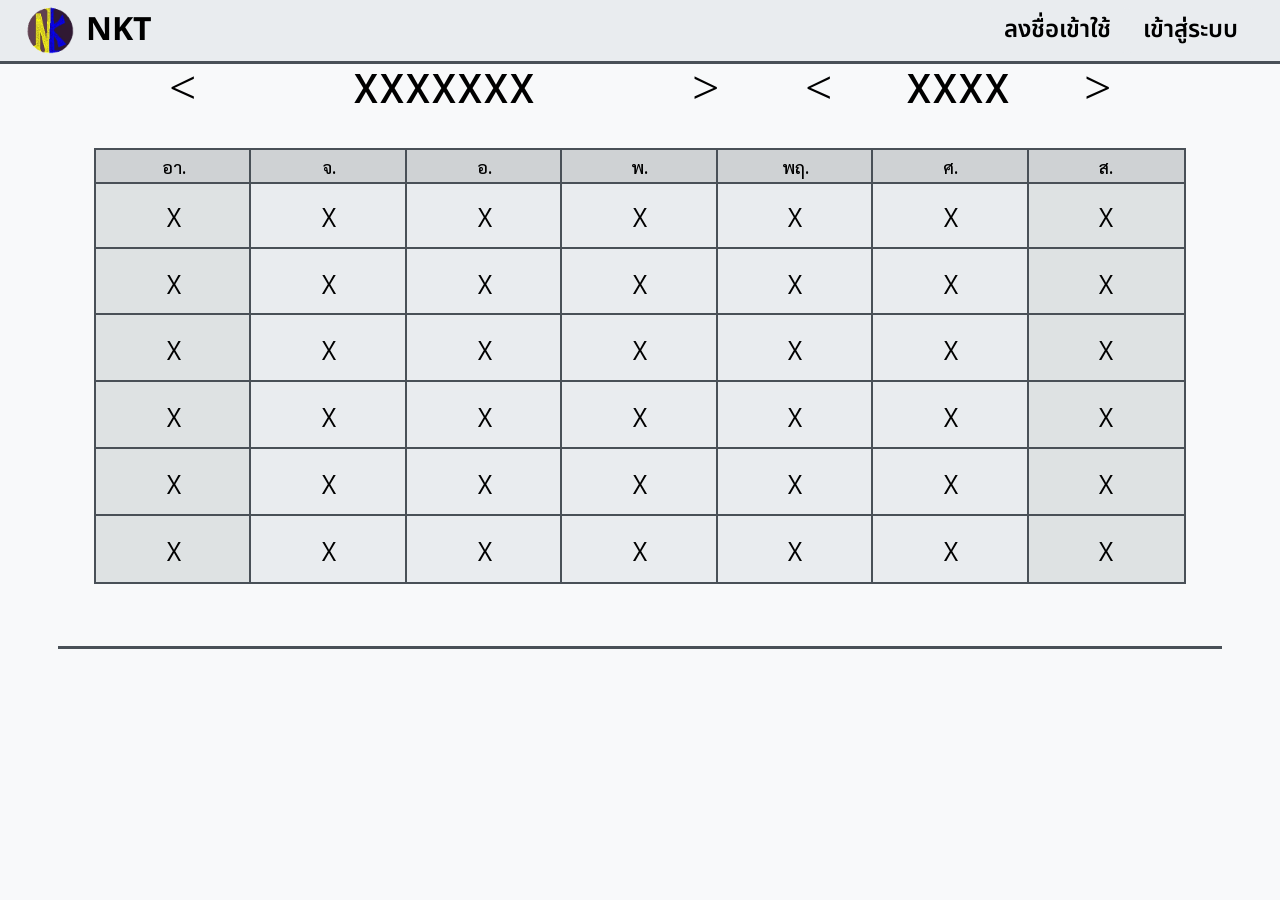
==== index.html @ a924d538 "Rename web and responsive header -Replace old site name and favicon references with NKT -Add web app" ====
<!DOCTYPE html>
<html lang="th">
<head>
    <meta charset="UTF-8">
    <meta name="viewport" content="width=device-width, initial-scale=1.0">
    <meta name="format-detection" content="telephone=no, date=no, address=no, email=no">
    <link rel="preconnect" href="https://fonts.googleapis.com">
    <link rel="preconnect" href="https://fonts.gstatic.com" crossorigin>
    <link href="https://fonts.googleapis.com/css2?family=Noto+Sans+Thai:wdth,wght@62.5..100,100..900&family=Sarabun:ital,wght@0,100;0,200;0,300;0,400;0,500;0,600;0,700;0,800;1,100;1,200;1,300;1,400;1,500;1,600;1,700;1,800&display=swap" rel="stylesheet">
    <link rel="apple-touch-icon" sizes="180x180" href="./assets/pictures/icons/nkt-apple-touch-icon.png">
    <link rel="icon" type="image/png" sizes="32x32" href="./assets/pictures/icons/nkt-32x32.png">
    <link rel="icon" type="image/png" sizes="16x16" href="./assets/pictures/icons/nkt-16x16.png">
    <link rel="manifest" href="./assets/pictures/icons/site.webmanifest">
    <title>NKT</title>
    <link rel="stylesheet" href="./assets/css/index.css">
    <script src="https://cdn.jsdelivr.net/npm/@supabase/supabase-js@2" defer></script>
    <script type="module" src="./assets/js/app.js" defer></script>
</head>
<body>
    <header>
        <div class="header">
            <a href="./" class="home"><img src="./assets/pictures/icons/nkt-128x128.webp" id="homeLogo" alt="โลโก้">NKT</a>
            <nav>
                <a href="./signup/" id="signUpNav">ลงชื่อเข้าใช้</a>
                <a href="./login/" id="logInNav">เข้าสู่ระบบ</a>
                <a href="" id="logOutNav">ออกจากระบบ</a>
                <a href="./verify/" id="verifyNav">ยืนยันสถานะ</a>
                <a href="./" id="userNav">บัญชีผู้ใช้</a>
                <img src="" id="statusNav" alt="สถานะ" title="">
            </nav>
        </div>
        <div class="header-line"></div>
    </header>
    <main>
        <div class="descrip" id="firstElement">
            <p>เลือกวันที่เพื่อดูตารางเรียน</p>
        </div>
        <section id="outCalendar">
            <div class="set-calendar">
                <div class="set" id="year">
                    <button id="yearBack"><</button>
                    <h4 id="yearValue">XXXX</h4>
                    <button id="yearGo">></button>
                </div>
                <div class="set" id="month">
                    <button id="monthBack"><</button>
                    <h4 id="monthValue">XXXXXXX</h4>
                    <button id="monthGo">></button>
                </div>
            </div>
            <div id="calendar">
                <div class="calendar-block day-name">อา.</div>
                <div class="calendar-block day-name">จ.</div>
                <div class="calendar-block day-name">อ.</div>
                <div class="calendar-block day-name">พ.</div>
                <div class="calendar-block day-name">พฤ.</div>
                <div class="calendar-block day-name">ศ.</div>
                <div class="calendar-block day-name">ส.</div>

                <div class="calendar-block date block-day" id="date1-1">X</div>
                <div class="calendar-block date mon" id="date1-2">X</div>
                <div class="calendar-block date tues" id="date1-3">X</div>
                <div class="calendar-block date wed" id="date1-4">X</div>
                <div class="calendar-block date thu" id="date1-5">X</div>
                <div class="calendar-block date fri" id="date1-6">X</div>
                <div class="calendar-block date block-day" id="date1-7">X</div>

                <div class="calendar-block date block-day" id="date2-1">X</div>
                <div class="calendar-block date mon" id="date2-2">X</div>
                <div class="calendar-block date tue" id="date2-3">X</div>
                <div class="calendar-block date wed" id="date2-4">X</div>
                <div class="calendar-block date thu" id="date2-5">X</div>
                <div class="calendar-block date fri" id="date2-6">X</div>
                <div class="calendar-block date block-day" id="date2-7">X</div>

                <div class="calendar-block date block-day" id="date3-1">X</div>
                <div class="calendar-block date mon" id="date3-2">X</div>
                <div class="calendar-block date tue" id="date3-3">X</div>
                <div class="calendar-block date wed" id="date3-4">X</div>
                <div class="calendar-block date thu" id="date3-5">X</div>
                <div class="calendar-block date fri" id="date3-6">X</div>
                <div class="calendar-block date block-day" id="date3-7">X</div>

                <div class="calendar-block date block-day" id="date4-1">X</div>
                <div class="calendar-block date mon" id="date4-2">X</div>
                <div class="calendar-block date tue" id="date4-3">X</div>
                <div class="calendar-block date wed" id="date4-4">X</div>
                <div class="calendar-block date thu" id="date4-5">X</div>
                <div class="calendar-block date fri" id="date4-6">X</div>
                <div class="calendar-block date block-day" id="date4-7">X</div>

                <div class="calendar-block date block-day" id="date5-1">X</div>
                <div class="calendar-block date mon" id="date5-2">X</div>
                <div class="calendar-block date tue" id="date5-3">X</div>
                <div class="calendar-block date wed" id="date5-4">X</div>
                <div class="calendar-block date thu" id="date5-5">X</div>
                <div class="calendar-block date fri" id="date5-6">X</div>
                <div class="calendar-block date block-day" id="date5-7">X</div>

                <div class="calendar-block date block-day" id="date6-1">X</div>
                <div class="calendar-block date mon" id="date6-2">X</div>
                <div class="calendar-block date tue" id="date6-3">X</div>
                <div class="calendar-block date wed" id="date6-4">X</div>
                <div class="calendar-block date thu" id="date6-5">X</div>
                <div class="calendar-block date fri" id="date6-6">X</div>
                <div class="calendar-block date block-day" id="date6-7">X</div>
            </div>
        </section>
        <div id="cellLine"></div>
        <section id="cell">
            <div id="cellHeader">
                <h4>ตารางเรียน</h4>
                <h4 id="dateCellHeader"></h4>
            </div>
            <div id="classCell">
                <div class="cell-block cell-time">ชั่วโมงที่</div>
                <div class="cell-block cell-hour">1</div>
                <div class="cell-block cell-hour">2</div>
                <div class="cell-block cell-hour">3</div>
                <div class="cell-block cell-hour">4</div>
                <div class="cell-block cell-hour">5</div>
                <div class="cell-block cell-hour">6</div>
                <div class="cell-block cell-hour">7</div>
                <div class="cell-block cell-hour">8</div>
                <div class="cell-block cell-hour">9</div>
                <div class="cell-block cell-hour">10</div>
                <div class="cell-block cell-hour">11</div>
            
                <div class="cell-block cell-time">เวลา</div>
                <div class="cell-block cell-time" id="cellTime1">08.10-08.30</div>
                <div class="cell-block cell-time" id="cellTime2">08.30-09.20</div>
                <div class="cell-block cell-time" id="cellTime3">09.20-10.10</div>
                <div class="cell-block cell-time" id="cellTime4">10.10-11.00</div>
                <div class="cell-block cell-time" id="cellTime5">11.00-11.50</div>
                <div class="cell-block cell-time" id="cellTime6">11.50-12.40</div>
                <div class="cell-block cell-time" id="cellTime7">12.40-13.30</div>
                <div class="cell-block cell-time" id="cellTime8">13.30-14.20</div>
                <div class="cell-block cell-time" id="cellTime9">14.20-15.10</div>
                <div class="cell-block cell-time" id="cellTime10">15.10-16.00</div>
                <div class="cell-block cell-time" id="cellTime11">16.00-16.50</div>

                <div class="cell-block" id="classDay">X</div>
                <div class="cell-block cell-class"> <p id="class1-1">XXX</p><p id="class1-2">XXX</p><p id="class1-3">XX</p> </div>
                <div class="cell-block cell-class"> <p id="class2-1">XXX</p><p id="class2-2">XXX</p><p id="class2-3">XX</p> </div>
                <div class="cell-block cell-class"> <p id="class3-1">XXX</p><p id="class3-2">XXX</p><p id="class3-3">XX</p> </div>
                <div class="cell-block cell-class"> <p id="class4-1">XXX</p><p id="class4-2">XXX</p><p id="class4-3">XX</p> </div>
                <div class="cell-block cell-class"> <p id="class5-1">XXX</p><p id="class5-2">XXX</p><p id="class5-3">XX</p> </div>
                <div class="cell-block cell-class"> <p id="class6-1">พัก</p><p id="class6-2">&nbsp;</p><p id="class6-3">&nbsp;</p> </div>
                <div class="cell-block cell-class"> <p id="class7-1">XXX</p><p id="class7-2">XXX</p><p id="class7-3">XX</p> </div>
                <div class="cell-block cell-class"> <p id="class8-1">XXX</p><p id="class8-2">XXX</p><p id="class8-3">XX</p> </div>
                <div class="cell-block cell-class"> <p id="class9-1">XXX</p><p id="class9-2">XXX</p><p id="class9-3">XX</p> </div>
                <div class="cell-block cell-class"> <p id="class10-1">XXX</p><p id="class10-2">XXX</p><p id="class10-3">XX</p> </div>
                <div class="cell-block cell-class"> <p id="class11-1">XXX</p><p id="class11-2">XXX</p><p id="class11-3">XX</p> </div>
            </div>
            <form id="classTypeForm">
                <p>ตารางเรียนแบบที่:</p>
                <div>
                    <label for="typeOne">1</label>
                    <input type="radio" class="class-type" id="typeOne" name="classType" value=1>
                </div>
                <div>
                    <label for="typeTwo">2</label>
                    <input type="radio" class="class-type" id="typeTwo" name="classType" value=2>
                </div>
                <div>
                    <label for="typeThree">3</label>
                    <input type="radio" class="class-type" id="typeThree" name="classType" value=3>
                </div>
            </form>
            <div>
                <button class="button" id="fixButton">
                    <img src="./assets/pictures/pencil.webp" alt="">
                    แก้ไข
                </button>
                <button class="button" id="submitFix">
                    ยืนยัน
                </button>
            </div>
        </section>
        <div id="overlay"></div>
    </main>
    <div id="verifyNoti">
        ยังไม่ได้ยืนยันสถานะครู
        <button id="clossNoti">X</button>
    </div>
</body>
</html>
---- assets/css/index.css ----
*{
    margin: 0;
    padding: 0;
    box-sizing: border-box;
}

:root{
    --main_bg_color: #F8F9FA;
    --first_color: #495057;
    --second_color: #E9ECEF;
    --text_color: #000000;
    --hover_second: #ffffff;
    --important_color: #FF1229;
    --submit_color: #3BFA1E;
    --soft_first: #CFD2D4;
    --heavy_first: #282D33;
    --heavy_second: #DEE2E3;
    --haevy_heavy_second: #D2D5D6;
    --soft_important: #FF3044;
    --soft_soft_important: #FF4A5C;
    --heavy_important: #A3121E;
    --button_active: #D4D4D4;

    --header_height: 0px;
}

html{
    background-color: var(--main_bg_color);
}

header{
    z-index: 2;
    display: flex;
    flex-direction: column;
    justify-content: center;
    position: fixed;
    top: 0;
    left: 0;
    width: 100%;
    min-height: 5vh;
    font-family: "Noto Sans Thai";
    -webkit-tap-highlight-color: transparent;
    user-select: none;
}

nav{
    display: flex;
    justify-content: end ;
    align-items: center;
    margin-left: auto;
}

nav a{
    padding: 0.2rem 0.4rem;
    border-radius: 5px;
    font-size: 0.8rem;
    font-weight: 400;
    text-decoration: none;
    color: var(--text_color);
    background-color: var(--second_color);
}

nav a:hover{
    background-color: var(--haevy_heavy_second);
}

nav a:focus{
    outline: none;
    background-color: var(--haevy_heavy_second);
}

nav div{
    display: flex;
}

.header{
    display: flex;
    align-items: center;
    min-height: 6vh;
    padding: 2% 2%;
    background-color: var(--second_color);
}

.home{
    display: flex;
    justify-content: center;
    align-items: center;
    font-size: 1.3rem;
    font-weight: 700;
    text-decoration: none;
    color: var(--text_color);
}

.header-line{
    height: 0.3vh;
    background-color: var(--first_color);
}

.descrip{
    margin: 0 auto;
    font-family: "Sarabun";
    font-size: 1rem;
    text-align: center;
}

.descrip p{
    font-weight: 300;
}

.set-calendar{
    display: flex;
    flex-direction: column;
    align-items: center;
    width: 85%;
    min-height: 8vh;
    margin: 0 auto;
}

.set{
    display: flex;
    justify-content: space-between;
    align-items: center;
    width: 100%;
}

.set h4{
    font-family: "Sarabun";
    font-weight: 400;
    cursor: pointer;
}

.set button{
    height: 2.5rem;
    aspect-ratio: 1/1;
    border-radius: 50%;
    font-family: "Noto Sans Thai";
    font-size: 2rem;
    font-weight: 400;
    text-align: center;
    background: transparent;
    border: none;
    color: var(--text_color);
    cursor: pointer;
    -webkit-tap-highlight-color: transparent;
    transition: background-color 0.02s ease-out,
        transform 0.05s ease-out;
}

.set button:active{
    background-color: var(--button_active);
    transform: scale(0.9);
}

.calendar-block{
    display: flex;
    justify-content: center;
    align-items: center;
    font-family: "Sarabun";
    outline: 0.4vw solid var(--first_color);
    background-color: var(--second_color);
}

.day-name{
    z-index: 1;
    padding: 0.25em;
    font-size: 1rem;
    font-weight: 500;
    background-color: var(--soft_first);
}

.date{
    width: 100%;
    height: 100%;
    font-size: 1.2rem;
    font-weight: 200;
    -webkit-tap-highlight-color: transparent;
    cursor: pointer;
    transition:
        transform 0.05s ease-out,
        width 0.05s ease-out,
        height 0.05s ease-out,
        font-size 0.1s ease-out,
        background-color 0.15s ease-out;
}

.date:hover{
    z-index: 1;
    transform: translateX(-4%) translateY(-5%);
    width: 107%;
    height: 110%;
    font-size: 1.3rem;
    font-weight: 300;
    background-color: var(--hover_second);
    box-shadow: 0 0 1.5rem 0.5rem var(--hover_second);
}

.date:active{
    z-index: auto;
    transform: none;
    width: 100%;
    height: 100%;
    font-size: 1rem;
    background-color: var(--button_active);
    box-shadow: none;
}

.block-day{
    background-color: var(--heavy_second);
}

.block-day:hover{
    z-index: auto;
    transform: none;
    width: 100%;
    height: 100%;
    font-size: 1.2rem;
    font-weight: 200;
    background-color: var(--heavy_second);
    box-shadow: none;
    cursor: default;
}

.out-month{
    color: var(--first_color);
    background-color: var(--haevy_heavy_second);
}

.out-month:hover{
    z-index: auto;
    transform: none;
    width: 100%;
    height: 100%;
    font-size: 1.2rem;
    font-weight: 200;
    background-color: var(--haevy_heavy_second);
    box-shadow: none;
    cursor: default;
}

.cell-block{
    display: flex;
    flex-direction: column;
    justify-content: center;
    align-items: center;
    padding: 0.7em 0.2em;
    text-align: center;
    outline: 0.1rem solid var(--first_color);
    background-color: var(--second_color);
    transition:
        background-color 0.15s ease-out,
        box-shadow 0.08s ease-out;
}

.cell-hour{
    font-size: 0.35rem;
    padding: 0;
}

.cell-time{
    font-size: 0.25rem;
}

.class-type{
    cursor: pointer;
}

.button{
    display: none;
    justify-content: center;
    align-items: center;
    min-width: 12%;
    padding: 0.3rem 1.5rem;
    border: none;
    border-radius: 5px;
    margin: 2rem auto 0;
    gap: 0 0.25em;
    font-family: "Sarabun";
    font-size: 0.8rem;
    font-weight: 200;
    letter-spacing: 0.05rem;
    color: var(--hover_second);
    background: transparent;
    cursor: pointer;
    -webkit-tap-highlight-color: transparent;
}

.button:active{
    transform: scale(0.9);
    opacity: 50%;
}

.button img{
    aspect-ratio: 1/1;
    height: 1.07rem;
    object-fit: contain;
}

#homeLogo {
    aspect-ratio: 1/1;
    height: 1.7rem;
    margin-right: 0.5rem;
    object-fit: contain;
}

#logOutNav{
    display: none;
}

#verifyNav{
    display: none;
}

#userNav{
    display: none;
}

#statusNav{
    display: none;
    aspect-ratio: 1/1;
    height: 0.8rem;
    object-fit: contain;
}

#firstElement{
    margin-top: calc(var(--header_height) + 0.8rem);
}

#outCalendar{
    display: flex;
    flex-direction: column;
    height: auto;
    min-height: 43vh;
    margin: 0.2rem 0.75rem 1rem;
    user-select: none;
}

#year{
    width: 70%;
    opacity: 60%;
}

#year h4{
    font-size: 1.4rem;
}

#year button{
    height: 2rem;
    font-size: 1.5rem;
}

#month{
    margin-bottom: 0.8rem;
}

#month h4{
    font-size: 1.7rem;
}

#calendar{
    display: grid;
    grid-template-columns: repeat(7, 1fr);
    grid-template-rows: 0.8fr repeat(6, 2fr);
    width: 100%;
    margin-top: auto;
}

#cellLine{
    width: 96%;
    height: 0.1vh;
    margin: 1.5rem auto;
    background-color: var(--first_color);
}

#cell{
    display: none;
    margin: 0 0.75rem 1.5rem;
    font-family: "Sarabun";
    font-size: 0.32rem;
    font-weight: 400;
}

#cellHeader{
    display: flex;
    justify-content: center;
    margin-bottom: 1rem;
}

#cellHeader h4{
    font-family: "Noto Sans Thai";
    font-size: 1.2rem;
    font-weight: 450;
}

#classCell{
    display: grid;
    grid-template-columns: 2.5fr repeat(11, 3.5fr);
    grid-template-rows: repeat(2, 0.5fr) 1.5fr;
    width: 100%;
}

#classTypeForm{
    display: none;
    justify-content: center;
    align-items: center;
    margin: 1.3em 0 0;
    gap: 0.8em;
    font-size: 1rem;
    font-weight: 300;
    -webkit-tap-highlight-color: transparent;
}

#classTypeForm div{
    display: flex;
    justify-content: center;
    align-items: center;
    gap: 0.3em;
}

#classTypeForm label{
    cursor: pointer;
}

#fixButton{
    background-color: var(--important_color);
}

#submitFix{
    color: var(--text_color);
    background-color: var(--submit_color);
}

#overlay{
    z-index: 1;
    display: none;
    position: fixed;
    top: 0%;
    left: 0%;
    height: 100vh;
    width: 100%;
    background-color: var(--text_color);
    opacity: 0.4;
}

#verifyNoti{
    z-index: 2;
    position: fixed;
    top: 40%;
    left: 50%;
    transform: translateX(-50%) translateY(-50%) scale(0);
    padding: 3rem 2rem;
    border: var(--first_color) solid 3px;
    border-radius: 5px;
    font-family: "Noto Sans Thai";
    font-size: 1.5rem;
    white-space: nowrap;
    color: var(--text_color);
    background-color: var(--second_color);
}

#clossNoti{
    position: absolute;
    top: 2%;
    right: 4%;
    outline: none;
    border: none;
    font-size: 1.8rem;
    font-family: inherit;
    cursor: pointer;
    -webkit-tap-highlight-color: transparent;
}

@keyframes loading{
    0%{
        pointer-events: none;
        cursor: wait;
        opacity: 50%;
    }
    70%{
        pointer-events: none;
        cursor: wait;
        opacity: 60%;
    }
    100%{
        pointer-events: none;
        cursor: wait;
        opacity: 70%;
    }
}

@keyframes push-noti{
    0%{
        transform: translateX(-50%) translateY(-50%) scale(0); 
    }
    100%{
        transform: translateX(-50%) translateY(-50%) scale(1); 
    }
}

@keyframes out-noti{
    0%{
        transform: translateX(-50%) translateY(-50%) scale(1); 
    }
    100%{
        transform: translateX(-50%) translateY(-50%) scale(0); 
    }
}

@media(min-width: 768px){
    header{
        min-height: 7.5vh;
    }
    nav a{
        padding: 0.3rem 1rem;
        font-size: 1.5rem;
    }
    .header{
        min-height: 7.1vh;
        padding: 2%;
    }
    .home{
        font-size: 2rem;
    }
    .header-line{
        height: 3px;
    }
    .descrip{
        font-size: 1.2rem;
    }
    .set-calendar{
        flex-direction: row-reverse;
        justify-content: space-between;
        align-items: center;
        width: 98%;
        min-height: 5vh;
        margin: 0 auto 1.2rem;
    }
    .set h4{
        font-weight: 500;
    }
    .set button{
        width: auto;
        height: 4rem;
        font-size: 3rem;
        font-weight: 300;
    }
    .calendar-block{
        outline: 0.3vw solid var(--first_color);
    }
    .day-name{
        font-size: 1.2rem;
    }
    .date{
        font-size: 2rem;
    }
    .date:hover{
        font-size: 2.3rem
    }
    .date:active{
        font-size: 1.8rem;
    }
    .block-day:hover{
        font-size: 2rem;
    }
    .out-month:hover{
        font-size: 2rem;
    }
    .cell-hour{
        font-size: 0.7rem;
    }
    .cell-time{
        font-size: 0.5rem;
    }
    .button{
        min-width: 15%;
        border-radius: 10px;
        padding: 0.6rem 2.5rem;
        margin-top: 3rem;
        font-size: 1.5rem;
        font-weight: 300;
    }
    .button img{
        height: 2rem;
    }
    #homeLogo {
        height: 3rem;
        margin-right: 0.8rem;
    }
    #statusNav{
        height: 2rem;
    }
    #firstElement{
        margin-top: calc(var(--header_height) + 1rem);
    }
    #outCalendar{
        min-height: 0;
        margin: 0.2rem 1.2rem 1rem;
    }
    #year{
        width: 35%;
        opacity: 100%;
    }
    #year h4{
        font-size: 2.6rem;
    }
    #year button{
        height: 4rem;
        font-size: 3rem;
    }
    #month{
        width: 60%;
        margin-bottom: 0;
    }
    #month h4{
        font-size: 2.6rem;
    }
    #cellLine{
        width: 97%;
        margin: 2.5rem auto;
    }
    #cell{
        margin: 2rem 1.2rem;
        padding: 0.2rem 0.1rem;
        font-size: 0.6rem;
    }
    #cellHeader{
        margin-bottom: 1.5rem;
    }
    #cellHeader h4{
        font-size: 1.5rem;
    }
    #classCell{
        grid-template-columns: 2.5fr repeat(11, 3.5fr);
        grid-template-rows: repeat(2, 1.5fr) 4fr;
    }
    #classTypeForm{
        font-size: 1.4rem;
    }
    #verifyNoti{
        padding: 4rem 4rem;
        border-radius: 10px;
        font-size: 3rem;
    }
    #clossNoti{
        font-size: 2.5rem;
    }
}

@media(min-width: 1024px){
    nav a{
        padding: 0.5rem 1.3rem;
        font-size: 1.7rem;
        font-weight: 600;
    }
    .header{
        padding: 1% 2%;
    }
    .home{
        font-size: 2.6rem;
    }
    .calendar-block{
        outline: 0.25vw solid var(--first_color);
    }
    .cell-hour{
        font-size: 1rem;
    }
    .cell-time{
        font-size: 0.75rem;
    }
    .button{
        padding: 0.8rem 3rem;
        margin-top: 5rem;
        font-weight: 400;
    }
    #homeLogo {
        height: 4rem;
        margin-right: 1rem;
    }
    #statusNav{
        height: 2.27rem;
    }
    #first_Element{
        margin-top: calc(var(--header_height) + 1.5rem);
    }
    #out_Calendar{
        margin: 0.1rem 1.5rem 1rem;
    }
    #year h4{
        font-size: 2.9rem;
    }
    #month h4{
        font-size: 2.9rem;
    }
    #cellLine{
        width: 97.5%;
        height: 0.15vh;
        margin: 3.4rem auto;
    }
    #cell{
        margin: 0.1rem 1.5rem 2rem;
        font-size: 0.85rem;
    }
    #cellHeader{
        margin-bottom: 2rem;
    }
    #cellHeader h4{
        font-size: 1.9rem;
    }
    #classCell{
        grid-template-columns: 2.5fr repeat(11, 3.5fr);
        grid-template-rows: repeat(2, 1fr) 2fr;
    }
    #classTypeForm{
        font-size: 1.7rem;
    }
}

@media(min-width: 1280px){
    header{
        min-height: 0vh;
    }
    nav a{
        padding: 0.3rem 1rem;
        font-size: 1.5rem;
    }
    .header{
        min-height: 2.8rem;
        padding: 0.5% 2%;
    }
    .home{
        font-size: 2rem;
    }
    .descrip{
        font-size: clamp(1.2rem, 1.41vw, 1.5rem);
    }
    .set-calendar{
        width: 90%;
        min-height: 10vh;
    }
    .calendar-block{
        outline: 2.5px solid var(--first_color);
    }
    .day-name{
        font-size: 1.1rem;
    }
    .date{
        font-size: 1.7rem;
        font-weight: 300;
    }
    .date:hover{
        font-size: 2.2rem;
    }
    .date:active{
        font-size: 1.5rem;
    }
    .block-day:hover{
        font-size: 1.7rem;
        font-weight: 300;
    }
    .out-month:hover{
        font-size: 1.7rem;
        font-weight: 300;
    }
    .cell-hour{
        font-size: clamp(1.3rem, 1.52vw, 1.5rem);
    }
    .cell-time{
        font-size: clamp(1rem, 1.17vw, 1.3rem);
    }
    .button{
        padding: 0.4rem 2.5rem;
        font-size: 1.7rem;
        transition: transform 0.1s ease-out;
    }
    .button:hover{
        transform: scale(1.2);
    }
    .button:active{
        transform: scale(1.1);
        opacity: 50%;
    }
    .button img{
        height: 2.27rem;
    }
    #homeLogo {
        height: 3rem;
        margin-right: 0.8rem;
    }
    #statusNav{
        height: 2rem;
    }
    #firstElement{
        margin-top: calc(var(--header_height) + clamp(1rem, 1.17vw, 1.5rem));
    }
    #year h4{
        font-size: 2.6rem;
    }
    #month h4{
        font-size: 2.6rem;
    }
    #outCalendar{
        margin: 0 6rem;
    }
    #calendar{
        grid-template-rows: 0.8fr repeat(6, 2.1fr);
    }
    #cellLine{
        width: 91vw;
        height: 0.3vh;
        margin: 4rem auto;
    }
    #cell{
        margin: 0 6rem 3rem;
        font-size: clamp(1rem, 1.17vw, 1.3rem);
    }
    #cellHeader{
        margin-bottom: 3rem;
    }
    #classCell{
        grid-template-columns: 2.5fr repeat(11, 3.5fr);
        grid-template-rows: repeat(2, 1.2fr) 2.5fr;
    }
    #classTypeForm{
        font-size: 1.4rem;
    }
    #verifyNoti{
        padding: 2.5rem 3rem;
        border-radius: 10px;
        font-size: 2.2rem;
    }
    #clossNoti{
        font-size: 1.8rem;
    }
}
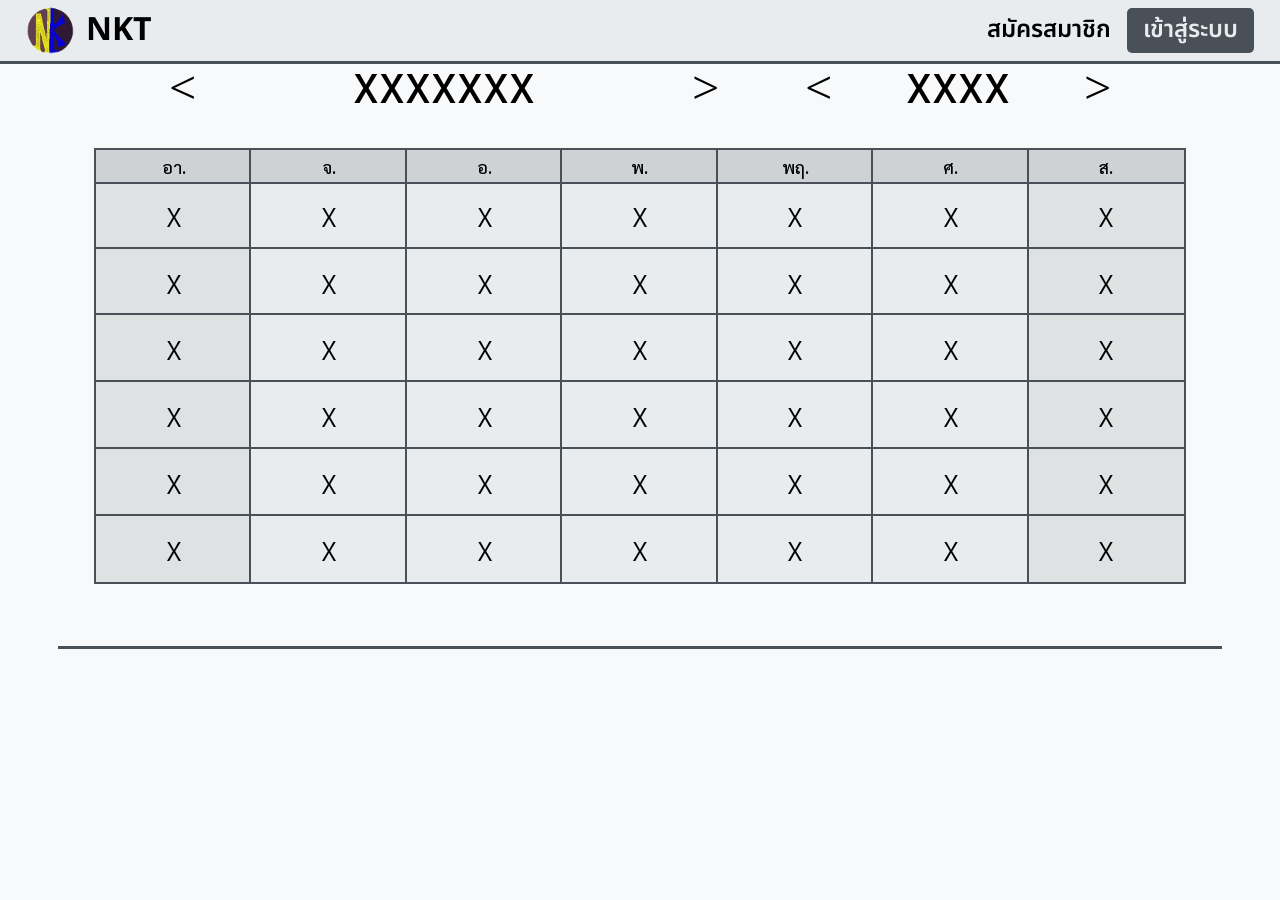
==== commit 2c5a7bfc: "Improve calendar and account navigation -Highlight the current date on the calendar -Support swappin" ====
--- a/index.html
+++ b/index.html
@@ -21,7 +21,7 @@
         <div class="header">
             <a href="./" class="home"><img src="./assets/pictures/icons/nkt-128x128.webp" id="homeLogo" alt="โลโก้">NKT</a>
             <nav>
-                <a href="./signup/" id="signUpNav">ลงชื่อเข้าใช้</a>
+                <a href="./signup/" id="signUpNav">สมัครสมาชิก</a>
                 <a href="./login/" id="logInNav">เข้าสู่ระบบ</a>
                 <a href="" id="logOutNav">ออกจากระบบ</a>
                 <a href="./verify/" id="verifyNav">ยืนยันสถานะ</a>
@@ -166,6 +166,7 @@
                     <label for="typeThree">3</label>
                     <input type="radio" class="class-type" id="typeThree" name="classType" value=3>
                 </div>
+                <button id="swapButton">สลับกับ</button>
             </form>
             <div>
                 <button class="button" id="fixButton">
--- a/assets/css/index.css
+++ b/assets/css/index.css
@@ -12,6 +12,8 @@
     --hover_second: #ffffff;
     --important_color: #FF1229;
     --submit_color: #3BFA1E;
+    --swap_color: #FF9D14;
+
     --soft_first: #CFD2D4;
     --heavy_first: #282D33;
     --heavy_second: #DEE2E3;
@@ -282,6 +284,7 @@
     background: transparent;
     cursor: pointer;
     -webkit-tap-highlight-color: transparent;
+    transition: transform 0.1s ease-out;
 }
 
 .button:active{
@@ -295,11 +298,25 @@
     object-fit: contain;
 }
 
-#homeLogo {
+#homeLogo{
     aspect-ratio: 1/1;
     height: 1.7rem;
     margin-right: 0.5rem;
     object-fit: contain;
+}
+
+#logInNav{
+    color: var(--second_color);
+    background-color: var(--first_color);
+}
+
+#logInNav:hover{
+    background-color: var(--heavy_first);
+}
+
+#logInNav:focus{
+    outline: none;
+    background-color: var(--heavy_first);
 }
 
 #logOutNav{
@@ -402,8 +419,9 @@
     display: none;
     justify-content: center;
     align-items: center;
+    position: relative;
     margin: 1.3em 0 0;
-    gap: 0.8em;
+    gap: 0.6em;
     font-size: 1rem;
     font-weight: 300;
     -webkit-tap-highlight-color: transparent;
@@ -418,6 +436,29 @@
 
 #classTypeForm label{
     cursor: pointer;
+}
+
+#swapButton {
+    display: none;
+    justify-content: center;
+    align-items: center;
+    position: absolute;
+    right: 0;
+    padding: 0.4rem 0.2rem;
+    border: none;
+    border-radius: 5px;
+    font-size: 0.8rem;
+    font-family: "Sarabun";
+    color: var(--text_color);
+    background-color: var(--swap_color);
+    cursor: pointer;
+    -webkit-tap-highlight-color: transparent;
+    transition: transform 0.1s ease-out;
+}
+
+#swapButton:active{
+    transform: scale(0.9);
+    opacity: 50%;
 }
 
 #fixButton{
@@ -635,6 +676,11 @@
     #classTypeForm{
         font-size: 1.4rem;
     }
+    #swapButton {
+        padding: 0.5rem 1rem;
+        border-radius: 10px;
+        font-size: 1.4rem;
+    }
     #verifyNoti{
         padding: 4rem 4rem;
         border-radius: 10px;
@@ -667,6 +713,7 @@
         font-size: 0.75rem;
     }
     .button{
+        min-width: 25%;
         padding: 0.8rem 3rem;
         margin-top: 5rem;
         font-weight: 400;
@@ -712,6 +759,10 @@
     #classTypeForm{
         font-size: 1.7rem;
     }
+    #swapButton {
+        padding: 0.4rem 2rem;
+        font-size: 2rem;
+    }
 }
 
 @media(min-width: 1280px){
@@ -767,9 +818,9 @@
         font-size: clamp(1rem, 1.17vw, 1.3rem);
     }
     .button{
+        min-width: 20%;
         padding: 0.4rem 2.5rem;
         font-size: 1.7rem;
-        transition: transform 0.1s ease-out;
     }
     .button:hover{
         transform: scale(1.2);
@@ -822,6 +873,17 @@
     #classTypeForm{
         font-size: 1.4rem;
     }
+    #swapButton {
+        padding: 0.5rem 2.2rem;
+        font-size: 1.6rem;
+    }
+    #swapButton:hover{
+        transform: scale(1.2);
+    }
+    #swapButton:active{
+        transform: scale(1.1);
+        opacity: 50%;
+    }
     #verifyNoti{
         padding: 2.5rem 3rem;
         border-radius: 10px;
